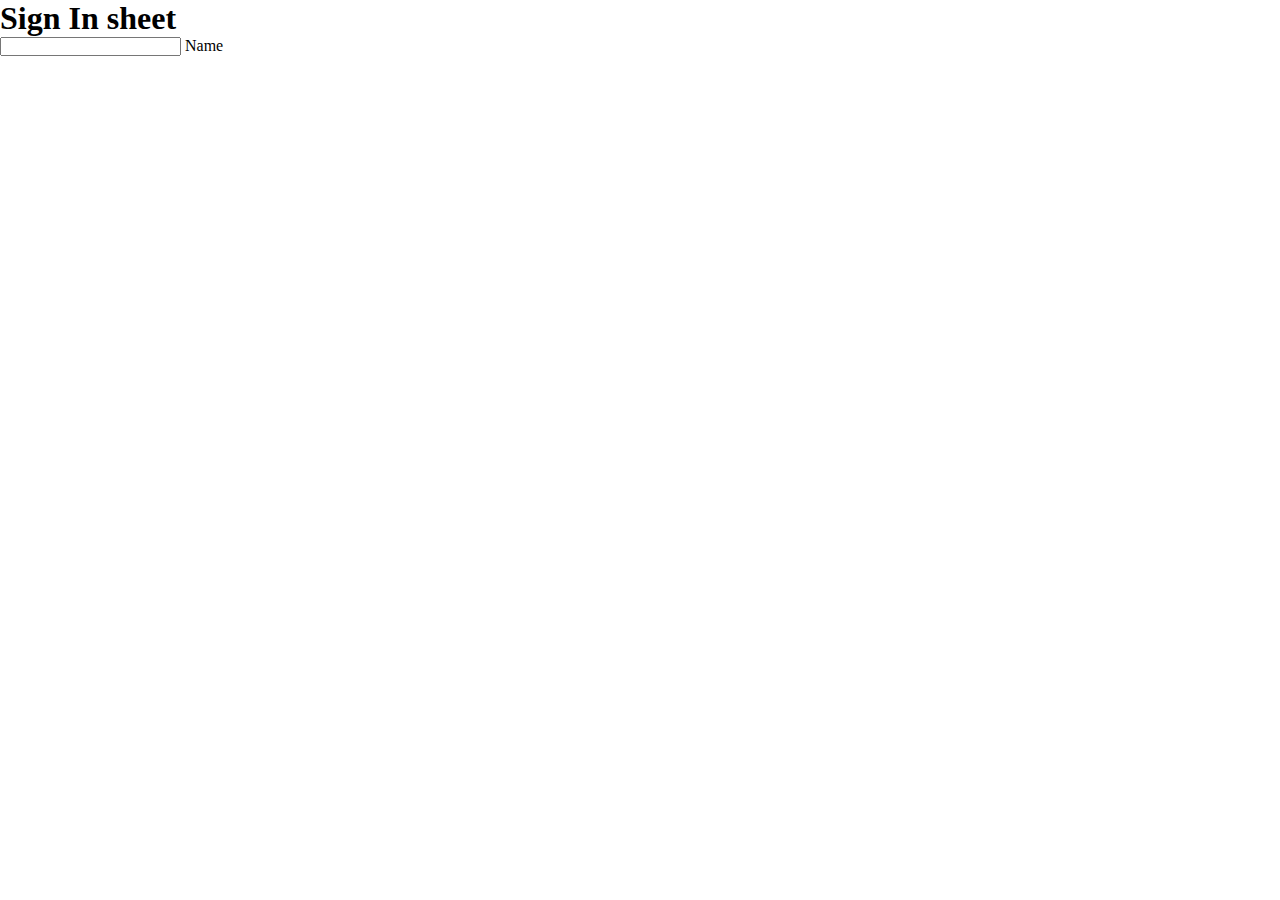
==== sign.html @ 8a9a8f47 "Add files via upload" ====
<!DOCTYPE html>
<html>

<head>
  <meta charset="UTF-8">
  <meta name="viewport" content="width=device-width,initial-scale=1.0">
  <link href="https://fonts.googleapis.com/css?family=Montserrat&display=swap" rel="stylesheet">
  <link rel= "stylesheet" href="css.css">
  <title>Make an account</title>
  </head>
  <body>
      <h1>Sign In sheet</h1>
      <div class="form">
<input type = "text" name="name" autocomplete="off"required/>
<label for = "name" class="label-name"></label>
<span class="content-name">Name</span>
      </div>
  </body>
  
  
  </html>
---- css.css ----
*{
  margin:0px;
  padding:0px;
  box-sizing: border-box;
}

nav{
  display:flex;
  justify-content:space-around;
  align-items:center;
  min-height:8vh;
  background-image: linear-gradient(to bottom left, #e2c58b 30%, #c2ce9c 64%, #7edbdc 100%);
  font-family: 'Montserrat', sans-serif;
}

.nav-links{
  display:flex;
  justify-content: space-around;
  width: 35%;
}
.nav-links li{
  list-style: none;
}
.nav-links a{
  text-decoration:none;
  color:#E0FFFF;
  letter-spacing:4px;
  font-weight:bold;
  font-size:14px;
}

.burger{
  display:none;
}


.burger div{
  width:25px;
  height: 3px;
  background-color:#E0FFFF;
  margin: 3px;
}

@media screen and (max-width: 568px){
body{
  display:none;
}
}
@media screen and (max-width: 1000px){
  .nav-links{
    display:flex;
    justify-content: space-around;
    width: 57%;
  }
}


@media screen and (max-width: 768px){
  body{
    overflow:hidden;
  }
  .nav-links{
    position: absolute;
    right:0px;
    height:512px;
    top:108px;
  background-color:#e2c58b;
    display:flex;
    flex-direction:column;
    align-items: center;
    width:40%;
    transform:translateX(100%);
    transition: transform 0.5s ease-in;
   
  }
  .nav-links li{
    opacity:0;
    
  }
  .burger{
    display:block;
    cursor:pointer;
  }
}

.nav-active{
  transform:translateX(0%);
}

@keyframes navLinkFade{
  from{
    opacity:0;
    transform: translateX(50px);

  }
  to{
    opacity:1;
    transform:translateX(0px);
  }
}
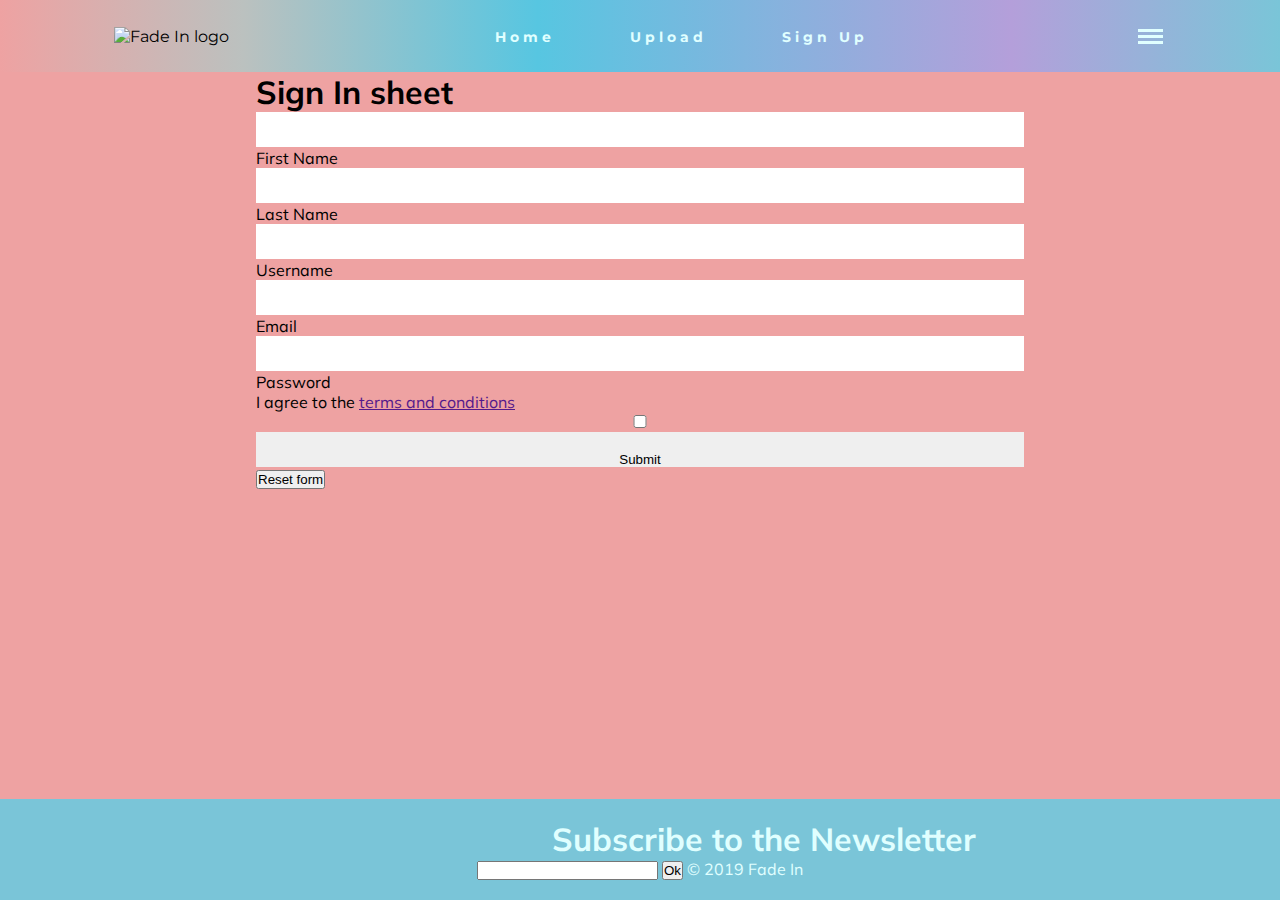
==== commit 7253f45a: "Add files via upload" ====
--- a/sign.html
+++ b/sign.html
@@ -5,17 +5,88 @@
   <meta charset="UTF-8">
   <meta name="viewport" content="width=device-width,initial-scale=1.0">
   <link href="https://fonts.googleapis.com/css?family=Montserrat&display=swap" rel="stylesheet">
-  <link rel= "stylesheet" href="css.css">
+  <link href="https://fonts.googleapis.com/css?family=Muli&display=swap" rel="stylesheet">
+  <link rel= "stylesheet" href="style.css">
   <title>Make an account</title>
   </head>
-  <body>
+
+  <section id ="header">
+        <nav>
+          <div class="logo">
+              <img src="img/logo.png" alt="Fade In logo" />
+          </div>
+          <ul class= "nav-links">
+            <!-- Nav items for current and potential future pages -->
+            <li><a href="index.html">Home</a></li>
+            <li><a href="upload.html">Upload</a></li>
+            <li><a href="sign.html">Sign Up</a></li>
+          </ul>
+        
+
+          <div class="burger">
+      <div class= "line1"></div>
+      <div class= "line2"></div>
+      <div class= "line3"></div>
+          </div>
+        </nav>
+
+        <section>
+
+  <body class= content>
       <h1>Sign In sheet</h1>
       <div class="form">
-<input type = "text" name="name" autocomplete="off"required/>
-<label for = "name" class="label-name"></label>
-<span class="content-name">Name</span>
-      </div>
+<div class="name-form"> 
+<input type = "text" name="first" autocomplete="off"required/>
+<label for = "first" class="label-first-name"></label>
+<span class="content-name">First Name</span>
+
+<input type = "text" name="last name" autocomplete="off"required/>
+<label for = "first-name" class="label-first-name"></label>
+<span class="content-name">Last Name</span>
+
+<input type = "text" name="username" autocomplete="off"required/>
+<label for = "username" class="username"></label>
+<span class="content-username">Username</span>
+
+<input type = "text" name="email" autocomplete="off"required/>
+<label for = "email" class="label-email"></label>
+<span class="content-email">Email</span>
+
+<input type = "text" name="password" autocomplete="on"required/>
+<label for = "password" class="label-password"></label>
+<span class="content-password">Password</span>
+
+    
+  <p> I agree to the <a href="">terms and conditions</a></p> 
+  <input type="checkbox" value="terms">  
+
+
+
+
+    <a href="success.html">
+        <input type="button" value="Submit" />
+     </a>
+     
+
+<button type="reset">Reset form</button>
+      </div></div>
+    </section>
   </body>
   
-  
+  <script src="script.js"></script>
+
+
+  <footer class="footer">
+        <form action="/subscribe" method="post">
+    
+            <h1>Subscribe to the Newsletter</h1>
+            <input type="email" name="email">
+            <button>Ok</button>
+    
+            © 2019 Fade In   </form>
+    
+    
+    
+    
+    </footer>
   </html>--- a/style.css
+++ b/style.css
@@ -0,0 +1,152 @@
+*{
+    margin:0;
+    padding:0;
+    box-sizing:border-box;
+}
+body{
+    background-color:#eea2a2;
+    font-family: 'Muli',sans-serif;
+}
+
+.content h1{ 
+    font-family: 'Muli',sans-serif;
+    padding-inline-start: 20%;
+}
+
+.panel-body{
+  height:20px;
+  width: 100%;
+  position: relative;
+  padding-inline-start: 20%;
+  font-family: 'Muli',sans-serif;
+  align-items: center;
+  padding-right:20%;
+
+}
+.panel-body input{
+  padding-top:20px;
+  border:none;
+  font-weight:bold;
+      width: 100%;
+    height:auto;
+}
+
+.name-form{
+    height:20px;
+    width: 100%;
+    position: relative;
+    padding-inline-start: 20%;
+    font-family: 'Muli',sans-serif;
+    align-items: center;
+    padding-right:20%;
+}
+
+.form-group{
+    color:lightcyan;
+    display:flex;
+    align-items: center;
+    font-family: 'Muli',sans-serif;
+    justify-content: space-around;
+  }
+
+  .form input{
+      padding-top:20px;
+border:none;
+    width: 100%;
+  height:auto;
+
+  }
+.form label{
+    position:absolute;
+    bottom:0px;
+    left:0%;
+    width:100%;
+    height:100%;
+}
+
+.checkbox {
+  margin-top:300%;
+    padding-inline-start: 20%;
+   
+display:flex;
+justify-content: baseline;
+
+}
+  nav{
+    display:flex;
+    justify-content:space-around;
+    align-items:center;
+    min-height:8vh;
+    background-image: linear-gradient(to right, #eea2a2 0%, #bbc1bf 19%, #57c6e1 42%, #b49fda 79%, #7ac5d8 100%);
+    font-family: 'Montserrat', sans-serif;
+  }
+  
+  .nav-links{
+    display:flex;
+    justify-content: space-around;
+    width: 35%;
+  }
+  .nav-links li{
+    list-style: none;
+  }
+  .nav-links a{
+    text-decoration:none;
+    color:#E0FFFF;
+    letter-spacing:4px;
+    font-weight:bold;
+    font-size:14px;
+  }
+  
+  
+  .burger{
+    display:none;
+  }
+
+  .burger div{
+    width:25px;
+    height: 3px;
+    background-color:#E0FFFF;
+    margin: 3px;
+  }
+
+  
+
+@media screen and (max-width: 768px){
+    body{
+        overflow: hidden;
+      }
+      .nav-links{
+        position: absolute;
+        right:0px;
+        height:512px;
+        top:108px;
+        background-image: linear-gradient(to bottom left, #eea2a2 0%, #bbc1bf 19%, #57c6e1 42%, #b49fda 79%, #7ac5d8 100%);
+        display:flex;
+        flex-direction:column;
+        align-items: center;
+        width:40%;
+        transform:translateX(100%);
+        transition: transform 0.5s ease-in;
+       
+      }
+      .nav-links li{
+        opacity:100%;
+        
+   }   }
+   .burger{
+    display:block;
+    cursor:pointer;
+  }
+  
+  .footer{
+    color:lightcyan;
+  padding:20px;
+    text-align: center;
+  height:auto;
+   bottom:30px;
+    font-family: 'Muli',sans-serif;
+    background-color:#7ac5d8;
+    width: 100%;
+    position:fixed;
+    bottom:0px;
+  }